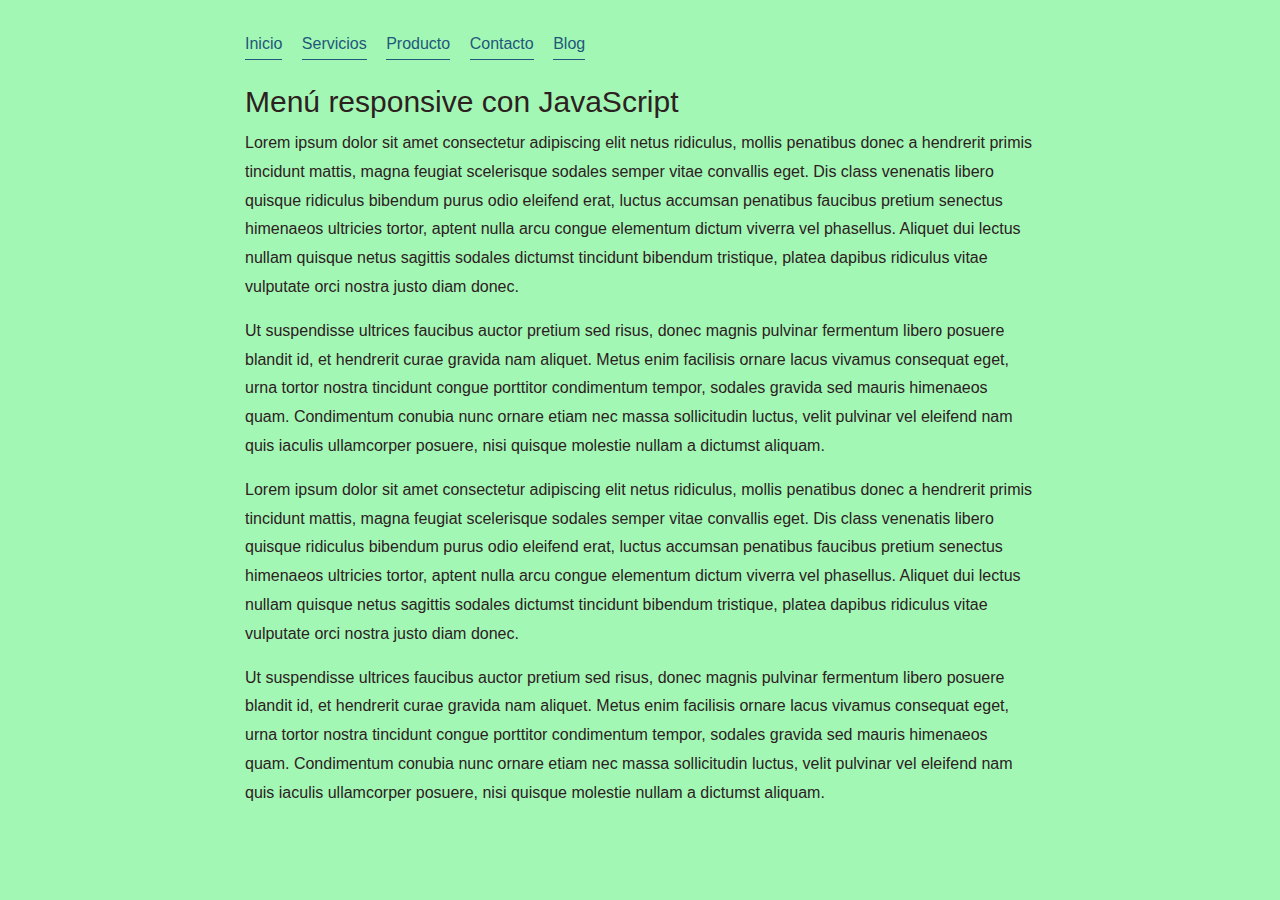
==== Index.html @ 4d0bdda9 "Se agrega el proyecto" ====
<!DOCTYPE html>
<html>
    <head>
        <title>Sobre mi</title>
        <meta charset="utf-8">
        <meta name="viewport" content="width=device-width,initial-scale=1.0">
        <link rel="stylesheet" href="CSS/Estilos.css">
        <link rel="icon" href="img/Icono/blog.ico">
    </head>

    <body>
        <a href="#menu" class="lanzador-menu" id="enlace-menu">Menu</a>
        <h1 class="titulo">Menú responsive con JavaScript</h1>

        <p>
            Lorem ipsum dolor sit amet consectetur adipiscing elit netus ridiculus, mollis penatibus donec a hendrerit primis
            tincidunt mattis, magna feugiat scelerisque sodales semper vitae convallis eget. Dis class venenatis libero quisque
            ridiculus bibendum purus odio eleifend erat, luctus accumsan penatibus faucibus pretium senectus himenaeos ultricies
            tortor, aptent nulla arcu congue elementum dictum viverra vel phasellus. Aliquet dui lectus nullam quisque netus
            sagittis sodales dictumst tincidunt bibendum tristique, platea dapibus ridiculus vitae vulputate orci nostra justo diam
            donec.
        </p>
        <p>
            Ut suspendisse ultrices faucibus auctor pretium sed risus, donec magnis pulvinar fermentum libero posuere blandit id, et
            hendrerit curae gravida nam aliquet. Metus enim facilisis ornare lacus vivamus consequat eget, urna tortor nostra
            tincidunt congue porttitor condimentum tempor, sodales gravida sed mauris himenaeos quam. Condimentum conubia nunc
            ornare etiam nec massa sollicitudin luctus, velit pulvinar vel eleifend nam quis iaculis ullamcorper posuere, nisi
            quisque molestie nullam a dictumst aliquam.
        </p>
        <p>
            Lorem ipsum dolor sit amet consectetur adipiscing elit netus ridiculus, mollis penatibus donec a hendrerit primis
            tincidunt mattis, magna feugiat scelerisque sodales semper vitae convallis eget. Dis class venenatis libero quisque
            ridiculus bibendum purus odio eleifend erat, luctus accumsan penatibus faucibus pretium senectus himenaeos ultricies
            tortor, aptent nulla arcu congue elementum dictum viverra vel phasellus. Aliquet dui lectus nullam quisque netus
            sagittis sodales dictumst tincidunt bibendum tristique, platea dapibus ridiculus vitae vulputate orci nostra justo
            diam
            donec.
        </p>
        <p>
            Ut suspendisse ultrices faucibus auctor pretium sed risus, donec magnis pulvinar fermentum libero posuere blandit
            id, et
            hendrerit curae gravida nam aliquet. Metus enim facilisis ornare lacus vivamus consequat eget, urna tortor nostra
            tincidunt congue porttitor condimentum tempor, sodales gravida sed mauris himenaeos quam. Condimentum conubia nunc
            ornare etiam nec massa sollicitudin luctus, velit pulvinar vel eleifend nam quis iaculis ullamcorper posuere, nisi
            quisque molestie nullam a dictumst aliquam.
        </p>

        <div id="menu" class="navegacion">
            <ul>
                <il>
                    <a href="#" class="paginas">Inicio</a>
                </il>
                <il>
                    <a href="#" class="paginas">Servicios</a>
                </il>
                <il>
                    <a href="#" class="paginas">Producto</a>
                </il>
                <il>
                    <a href="contacto.html"class="paginas">Contacto</a>
                </il>
                <il>
                    <a href="blog.html"class="paginas">Blog</a>
                </il>
            </ul>
        </div>
        <script src="js/script.js"></script>
    </body>
</html>
---- CSS/Estilos.css ----
html, body, div, span, applet, object, iframe,
h1, h2, h3, h4, h5, h6, p, blockquote, pre,
a, abbr, acronym, address, big, cite, code,
del, dfn, em, img, ins, kbd, q, s, samp,
small, strike, strong, sub, sup, tt, var,
b, u, i, center,
dl, dt, dd, ol, ul, li,
fieldset, form, label, legend,
table, caption, tbody, tfoot, thead, tr, th, td,
article, aside, canvas, details, embed, 
figure, figcaption, footer, header, hgroup, 
menu, nav, output, ruby, section, summary,
time, mark, audio, video {
	margin: 0;
	padding: 0;
	border: 0;
	font-size: 100%;
	font: inherit;
	vertical-align: baseline;
}
/* HTML5 display-role reset for older browsers */
article, aside, details, figcaption, figure, 
footer, header, hgroup, menu, nav, section {
	display: block;
}
body {
	line-height: 1;
}
ol, ul {
	list-style: none;
}
blockquote, q {
	quotes: none;
}
blockquote:before, blockquote:after,
q:before, q:after {
	content: '';
	content: none;
}
table {
	border-collapse: collapse;
	border-spacing: 0;
}

*{
    box-sizing: border-box;
}

body{
    position: relative;
    background: #a3f7b5;
    color: #2D211F;
    font-size: 16px;
    line-height: 1.8;
    font-family: sans-serif;
    margin: 30px auto;
    max-width:850px ;
    padding: 15px 30px;
}

ul{
    padding: 0;
    list-style: none;
    margin: 0;
}


p{
    margin-bottom: 15px;
}

.navegacion a{
    display: block;
    text-decoration: none;
    color: #22577a;
    border-bottom: 1px solid #22577a;
}

.lanzador-menu{
    text-decoration: none;
    color: #FFF;
    padding: 6px 10px;
    background-color: #22577a;
    border-radius: 3px;
    margin-left: 89%;
}

.titulo{
    font-style: bold;
    font-size: 30px;
}

.paginas{
    transition: 1s background-color;
}

.paginas:hover{
    background-color: #72e0ac;
}

@media screen and (max-width: 600px) {
    .js .navegacion{
        max-height:0 ;
        overflow: hidden;
        transition: max-height .5s;
        position: absolute;
        top: 43px;
        left: 30px;
        right: 30px;
        background-color: #22577a;
    }

    .js .navegacion a{
        padding: 5px 10px;
        color: #fff;
        border-top: 1px solid rgba(255, 255, 255, 0.4);
    }

    .js .navegacion.menu-desplegado{
        max-height: 200px;
    }
}

@media screen and (min-width: 601px) {
    .lanzador-menu{
        display: none;
    }

    .navegacion{
        position: absolute;
        top: -30px;
    }

    body{
        margin-top: 60px;
    }

    .navegacion il{
        display: inline-block;
        margin-right: 15px;
    }
}
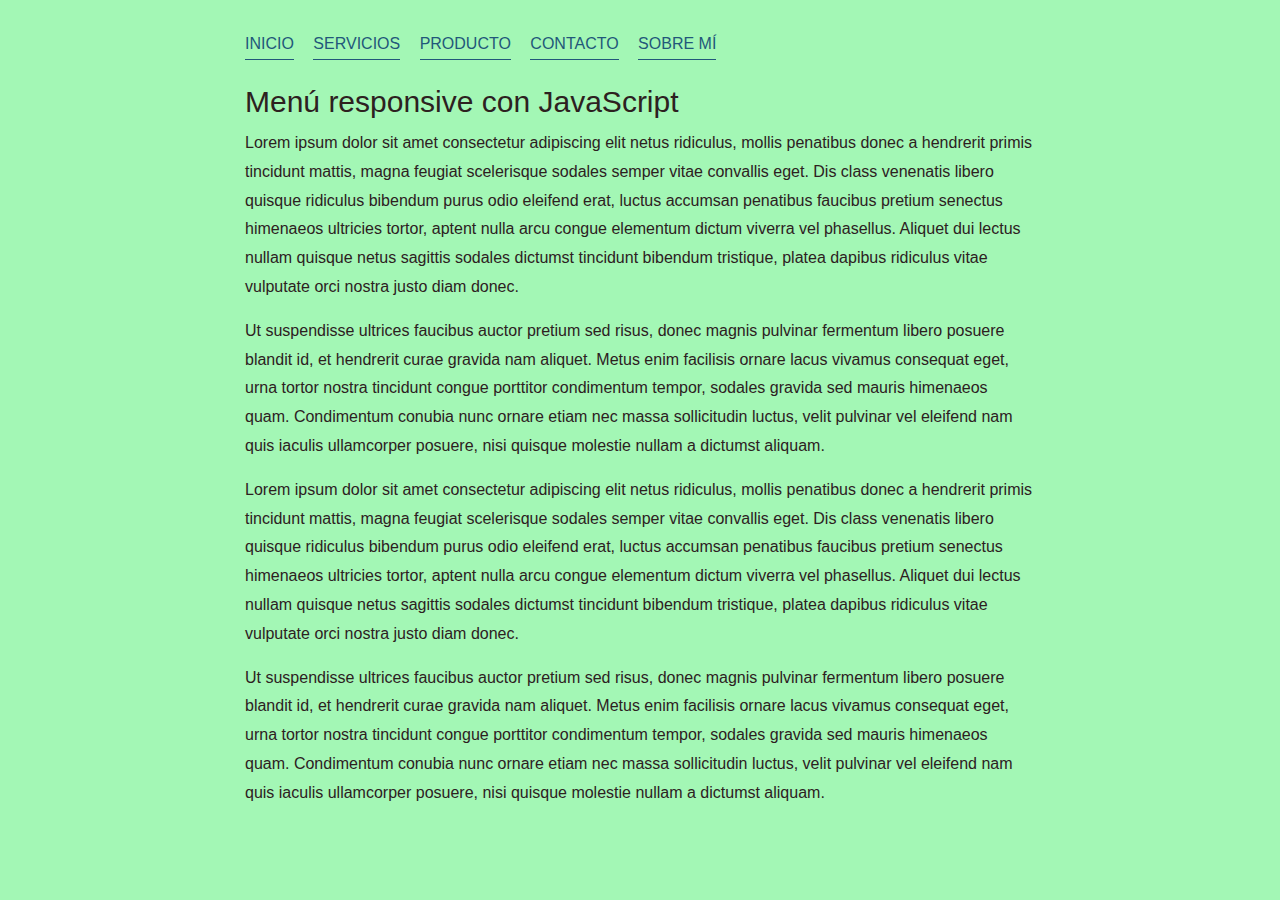
==== commit 563cb639: "Cmbios" ====
--- a/Index.html
+++ b/Index.html
@@ -1,7 +1,7 @@
 <!DOCTYPE html>
 <html>
     <head>
-        <title>Sobre mi</title>
+        <title>Ángel Cruz</title>
         <meta charset="utf-8">
         <meta name="viewport" content="width=device-width,initial-scale=1.0">
         <link rel="stylesheet" href="CSS/Estilos.css">
@@ -9,7 +9,7 @@
     </head>
 
     <body>
-        <a href="#menu" class="lanzador-menu" id="enlace-menu">Menu</a>
+        <a href="#menu" class="lanzador-menu" id="enlace-menu">MENÚ</a>
         <h1 class="titulo">Menú responsive con JavaScript</h1>
 
         <p>
@@ -48,22 +48,22 @@
         <div id="menu" class="navegacion">
             <ul>
                 <il>
-                    <a href="#" class="paginas">Inicio</a>
+                    <a href="Index.html" class="paginas">INICIO</a>
                 </il>
                 <il>
-                    <a href="#" class="paginas">Servicios</a>
+                    <a href="mantenimiento.html" class="paginas">SERVICIOS</a>
                 </il>
                 <il>
-                    <a href="#" class="paginas">Producto</a>
+                    <a href="mantenimiento.html" class="paginas">PRODUCTO</a>
                 </il>
                 <il>
-                    <a href="contacto.html"class="paginas">Contacto</a>
+                    <a href="contacto.html" class="paginas">CONTACTO</a>
                 </il>
                 <il>
-                    <a href="blog.html"class="paginas">Blog</a>
+                    <a href="sobremi.html" class="paginas">SOBRE MÍ</a>
                 </il>
             </ul>
         </div>
-        <script src="js/script.js"></script>
+        <script src="js/menu.js"></script>
     </body>
 </html>